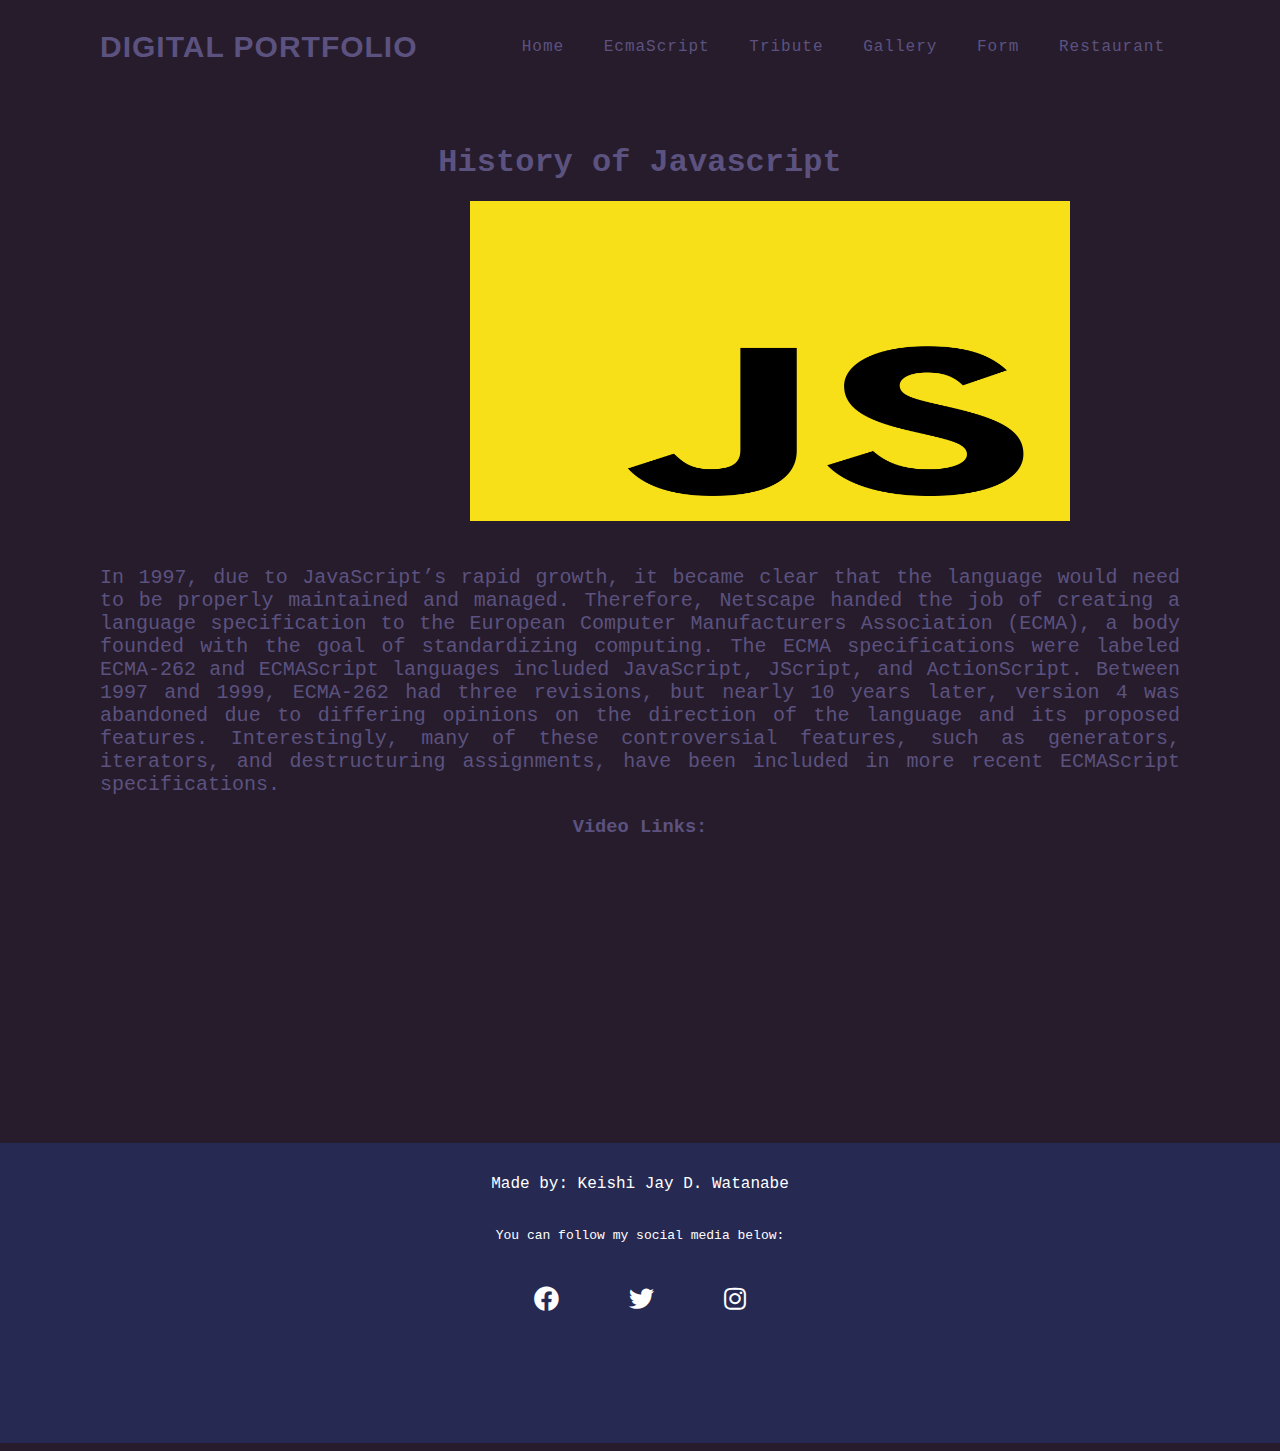
==== demopages/ecmascript/myreviewonecmascript.html @ ffc6e666 "demopagesss" ====
<!DOCTYPE html>
<html lang="en">
  <head>
    <meta charset="UTF-8" />
    <meta http-equiv="X-UA-Compatible" content="IE=edge" />
    <meta name="viewport" content="width=device-width, initial-scale=1.0" />
    <title>Keishi Jay D. Watanabe</title><a href="#"></a>
    <link rel="stylesheet" href="ecmascript.css" />
    <link
      rel="stylesheet"
      href="https://cdnjs.cloudflare.com/ajax/libs/font-awesome/5.15.4/css/all.min.css"
    />
  </head>
  <body>
    <header>
      <h2><a href="#" class="logo">Digital Portfolio</a></h2>
      <div class="navigation">
        <a href="index.html">Home</a>
        <a href="demopages\ecmascript">EcmaScript</a>
        <a href="demopages\Tribute\tribute.html">Tribute</a>
        <a href="Demopages\Gallery\gallery.html">Gallery</a>
        <a href="Demopages\Form\vaccination.html">Form</a>
        <a href="Demopages\Restaurant\restaurant.html">Restaurant</a>
      </div>
    </header>
    <body>
        <div>
        <figure>
        <h1>History of Javascript</h1>
        <img src="Java.png" alt="img">
        </figure>
    </div>
        <div>
            <p>In 1997, due to JavaScript’s rapid growth, it became clear that the language would need to be properly maintained and managed. Therefore, Netscape handed the job of creating a language specification to the European Computer Manufacturers Association (ECMA), a body founded with the goal of standardizing computing. The ECMA specifications were labeled ECMA-262 and ECMAScript languages included JavaScript, JScript, and ActionScript.

              Between 1997 and 1999, ECMA-262 had three revisions, but nearly 10 years later, version 4 was abandoned due to differing opinions on the direction of the language and its proposed features. Interestingly, many of these controversial features, such as generators, iterators, and destructuring assignments, have been included in more recent ECMAScript specifications.</p>
        </div>
        <div class="video">
            <h3>Video Links:</h3>
            <iframe width="400px" height="300px" src="https://www.youtube.com/embed/NQUjEo9iqfo" 
            title="YouTube video player" frameborder="0" allow="accelerometer; autoplay; clipboard-write; encrypted-media; gyroscope; picture-in-picture" allowfullscreen=""></iframe>
            <iframe width="400px" height="300px" src="https://www.youtube.com/embed/Nda34efbxhM" 
            title="YouTube video player" frameborder="0" allow="accelerometer; autoplay; clipboard-write; encrypted-media; gyroscope; picture-in-picture" allowfullscreen=""></iframe>
            <iframe width="400px" height="300px" src="https://www.youtube.com/embed/YG4-l3VaOWc" 
            title="YouTube video player" frameborder="0" allow="accelerometer; autoplay; clipboard-write; encrypted-media; gyroscope; picture-in-picture" allowfullscreen=""></iframe>
        </div>
        <footer>
          <div class='footer-content'>
              <h4>Made by: Keishi Jay D. Watanabe</h4>
              <p1> You can follow my social media below:</p1>
              <div class="media-icons">
                <a href="https://www.facebook.com/keishijaySlark14/" target="_blank"
                  ><i class="fab fa-facebook"></i></a
                >
                <a href="https://twitter.com/KeishiiiJ" target="_blank"
                  ><i class="fab fa-twitter"></i></a
                >
                <a href="https://www.instagram.com/keishiiiiij/" target="_blank"
                  ><i class="fab fa-instagram"
                    ></i
                  ></a
                >
          </div>
      </footer>
    </body>
    </html>
---- demopages/ecmascript/ecmascript.css ----
@import url('https://fonts.googleapis.com/css2?family=Poppins:ital,wght@0,300;0,400;0,500;0,900;1,600;1,700;1,800&display=swap');

*{
    margin: 0;
    padding: 0;
    box-sizing: border-box;
    font-family: 'Roboto Mono', monospace;
}

body{
    
    background-color: #261C2C;
}

header{
    position: relative;
    top: 0;
    width: 100%;
    padding: 30px 100px;
    display: flex;
    justify-content: space-between;
    align-items: center;
}

header .logo{
    position: relative;
    color: #5C527F;
    font-size: 30px;
    text-decoration: none;
    text-transform: uppercase;
    font-weight: 800;
    letter-spacing: 1px;
    font-family: 'Anton', sans-serif;
}

header .navigation a{
    color: #5C527F;
    text-decoration: none;
    font-weight: 500;
    letter-spacing: 1px;
    padding: 2px 15px;
    border-radius: 20px;
    transition: 0.3s;
    transition-property: background;
}
header ul {
    display: flex;
    justify-content: center;
    align-items: center;
}
header ul li{
    list-style: none;
    margin-right: 30px;
}
header ul li a{
    text-decoration: none;
    padding: 6px 15px;
    color: white;
    border-radius: 20px;
}
header ul li a:hover ,
header ul li a.active
{
    background:  white;
    color: #101820FF;
    transition: 0.5s;
}
figure > img {
    margin: 0 auto;
    width: 50%;
    height: 40vh;
    position: relative;
    padding: 20px 20px;
    text-align: center;
    left: 450px;
}
h1 {
    color: #5C527F;
    position: relative;
    text-align: center;
    padding-top: 50px;
}
p {
    color: #5C527F;
    text-align: justify;
    font-family: monospace;
    padding: 20px 100px;
    font-size: 20px;
}

h3{
    color: #5C527F;
    text-align: center;
}

.video {
    text-align: center;

}

.Home {
    position: relative;
    color: white;
    font-size: 20px;
    text-decoration: none;
    text-transform: none;
    font-weight: 300;
    letter-spacing: 1px;
    align-items: left;
    padding: 10px 50px;
}

figure .home {
    color: #000;
    background: #fff;
    text-decoration: none;
    font-weight: 500;
    text-align: center;
    max-width: 20px;
    letter-spacing: 1px;
    padding: 2px 15px;
    border-radius: 50px;
    transition: o.3s;
    transition-property: background;
}

footer {
    background: #262A53;
    height: 300px;
    width: auto;
    font-family:Arial, Helvetica, sans-serif;
    padding-top: 40px;
    color: #fff;
}
.footer-content {
    display: flex;
    align-items: center;
    justify-content: center;
    flex-direction: column;
    text-align: center;
}
.footer-content h4 {
    font-style: normal;
    font-size: 3 px;
    font-weight: 400;
    line-height: 3px;
}
.footer-content p1 {
    max-width: 500 px;
    margin: 50px auto;
    line-height: 0px;
    font-size: small;
    
}
.media-icons a{
    position: relative;
    color: #fff;
    font-size: 25px;
}

.media-icons a:not(:last-child){
    margin-right: 60px;
}

.media-icons a:hover{
    transform: scale(1.5);
}
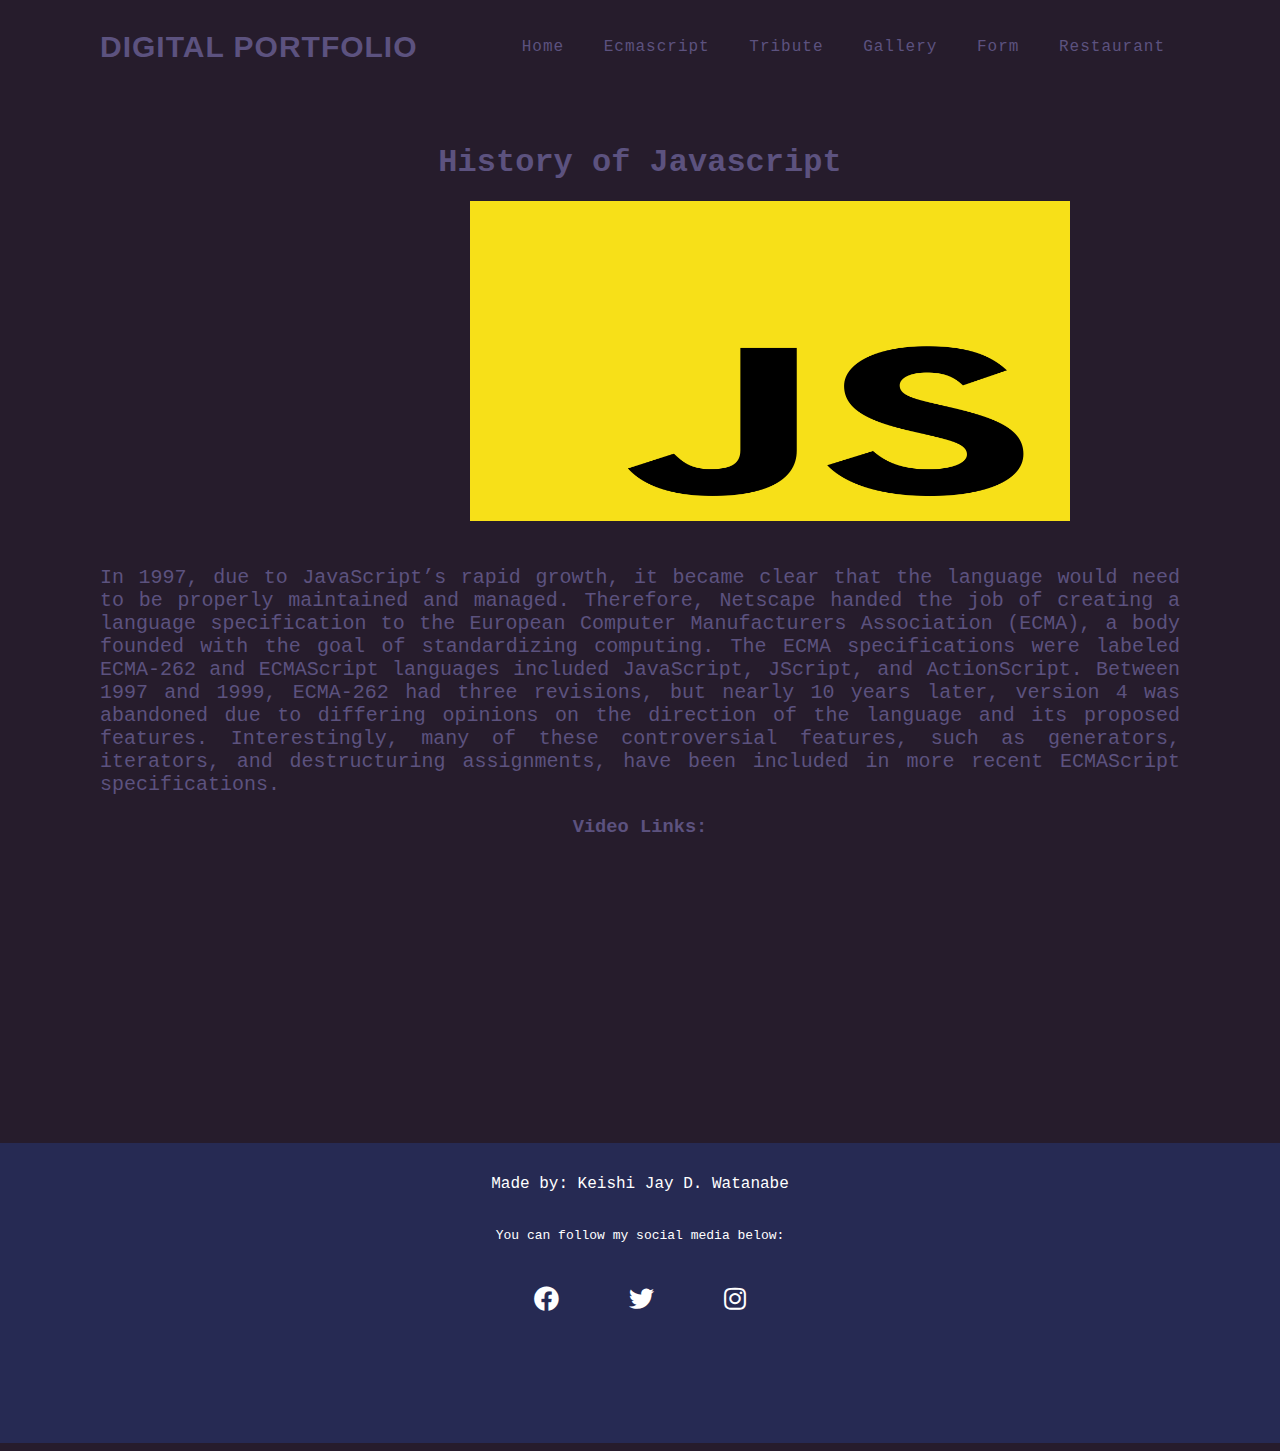
==== commit af12c75a: "" ====
--- a/demopages/ecmascript/myreviewonecmascript.html
+++ b/demopages/ecmascript/myreviewonecmascript.html
@@ -15,12 +15,12 @@
     <header>
       <h2><a href="#" class="logo">Digital Portfolio</a></h2>
       <div class="navigation">
-        <a href="index.html">Home</a>
-        <a href="demopages\ecmascript">EcmaScript</a>
-        <a href="demopages\Tribute\tribute.html">Tribute</a>
-        <a href="Demopages\Gallery\gallery.html">Gallery</a>
-        <a href="Demopages\Form\vaccination.html">Form</a>
-        <a href="Demopages\Restaurant\restaurant.html">Restaurant</a>
+        <a href="../../index.html">Home</a>
+         <a href="myreviewonecmascript.html"class="active">Ecmascript</a>
+          <a href="../tribute/tribute.html">Tribute</a>
+          <a href="../Gallery/gallery.html">Gallery</a>
+          <a href="../Vaxform/form.html">Form</a>
+          <a href="../restaurant/restaurant.html">Restaurant</a>
       </div>
     </header>
     <body>
--- a/demopages/ecmascript/ecmascript.css
+++ b/demopages/ecmascript/ecmascript.css
@@ -64,6 +64,9 @@
     background:  white;
     color: #101820FF;
     transition: 0.5s;
+}
+header .navigation a:hover{
+    background: #5C527F;
 }
 figure > img {
     margin: 0 auto;
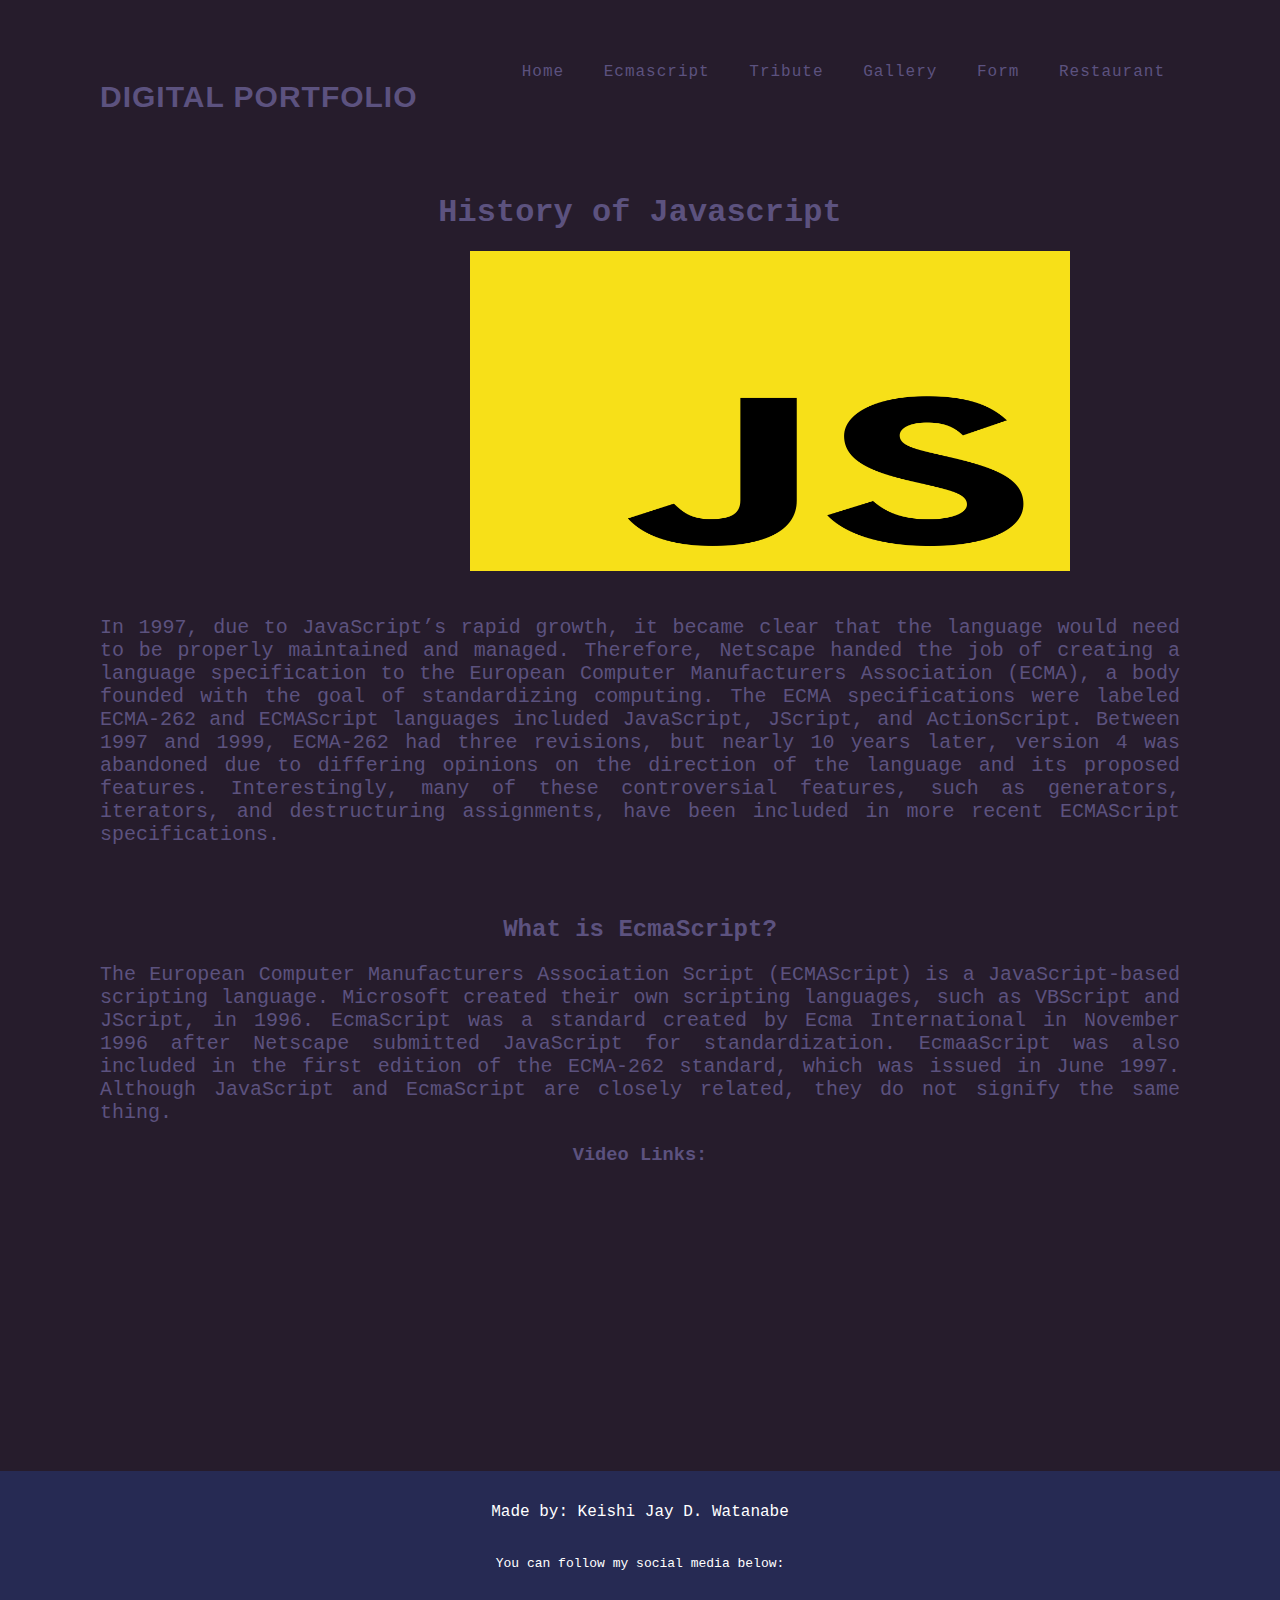
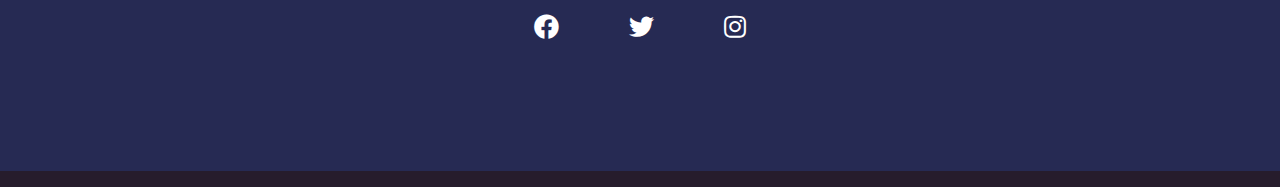
==== commit d43c062b: "klslaskdjas" ====
--- a/demopages/ecmascript/myreviewonecmascript.html
+++ b/demopages/ecmascript/myreviewonecmascript.html
@@ -34,6 +34,8 @@
             <p>In 1997, due to JavaScript’s rapid growth, it became clear that the language would need to be properly maintained and managed. Therefore, Netscape handed the job of creating a language specification to the European Computer Manufacturers Association (ECMA), a body founded with the goal of standardizing computing. The ECMA specifications were labeled ECMA-262 and ECMAScript languages included JavaScript, JScript, and ActionScript.
 
               Between 1997 and 1999, ECMA-262 had three revisions, but nearly 10 years later, version 4 was abandoned due to differing opinions on the direction of the language and its proposed features. Interestingly, many of these controversial features, such as generators, iterators, and destructuring assignments, have been included in more recent ECMAScript specifications.</p>
+        <h2>What is EcmaScript?</h2>
+              <p>The European Computer Manufacturers Association Script (ECMAScript) is a JavaScript-based scripting language. Microsoft created their own scripting languages, such as VBScript and JScript, in 1996. EcmaScript was a standard created by Ecma International in November 1996 after Netscape submitted JavaScript for standardization. EcmaaScript was also included in the first edition of the ECMA-262 standard, which was issued in June 1997. Although JavaScript and EcmaScript are closely related, they do not signify the same thing.</p>
         </div>
         <div class="video">
             <h3>Video Links:</h3>
--- a/demopages/ecmascript/ecmascript.css
+++ b/demopages/ecmascript/ecmascript.css
@@ -90,6 +90,12 @@
     padding: 20px 100px;
     font-size: 20px;
 }
+h2 {
+    color: #5C527F;
+    position: relative;
+    text-align: center;
+    padding-top: 50px;
+}
 
 h3{
     color: #5C527F;
